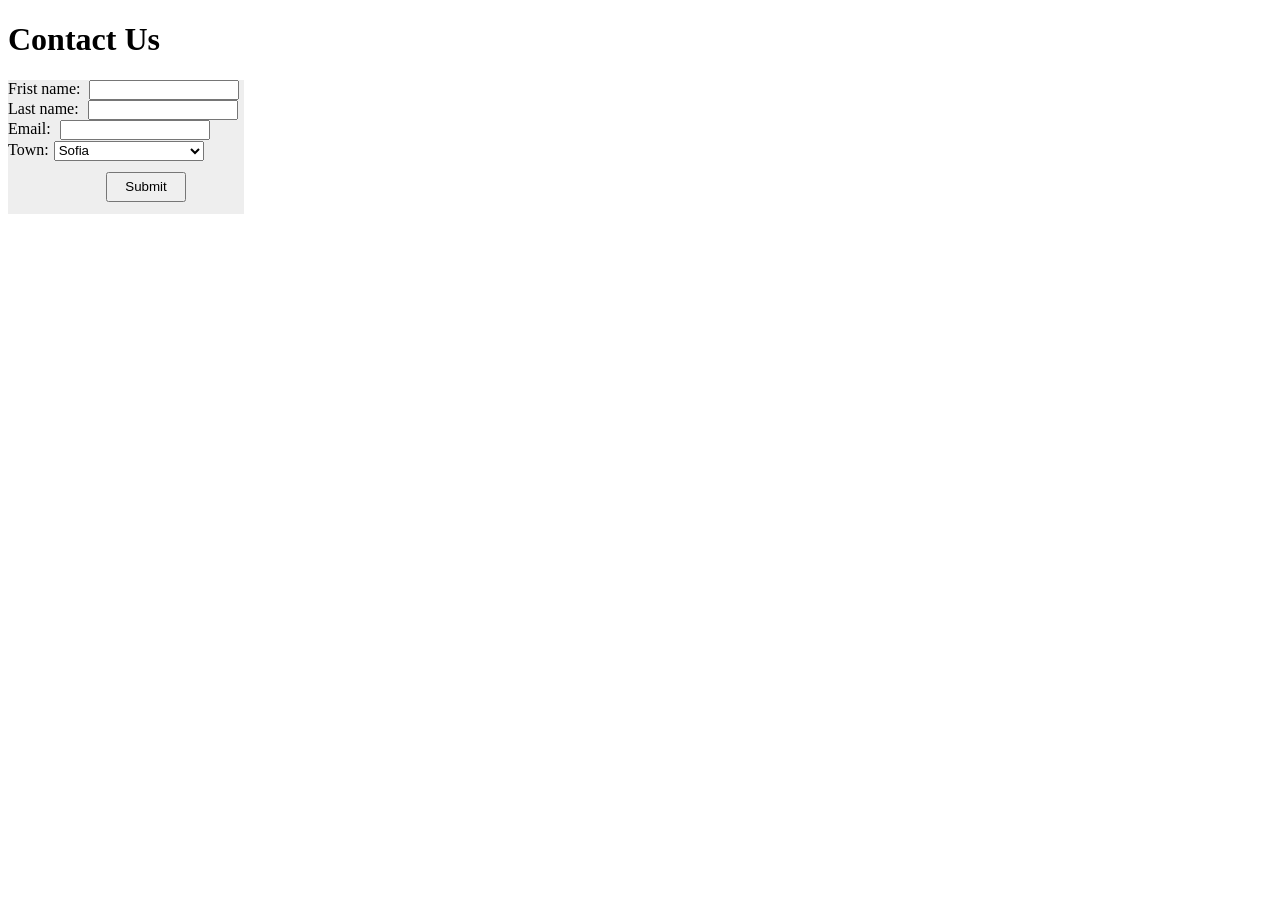
==== b3.html @ 863784dd "Add files via upload" ====
<!DOCTYPE html>
<html lang="en">
<head>
    <meta charset="UTF-8">
    <meta name="viewport" content="width=device-width, initial-scale=1.0">
    <title>Contact Form</title>
    <link rel="stylesheet" href="b3.css">
</head>
<body>
    <h1>Contact Us</h1>
    <form>
        <span>Frist name:</span>
        <input type="text" name="fristname">
        <br>
        <span>Last name:</span>
        <input type="text" name="lastname">
        <br>
        <span>Email:</span>
        <input type="email" name="email">
        <br>
        <span>Town:</span>
        <select name="town">
            <option value="1">Sofia</option>
            <option value="2">Ohio</option>
            <option value="3">Alaba</option>
        </select>
        <input type="submit" value="Submit">
    </form>
    
</body>
</html>
---- b3.css ----
form{
    background: #eee;
    display: inline-block;
}
form span{
    display: inline;
    width: 80px;
    background: #eee;
}
form input,form select{
    width: 150px;
    height: 20px;
    margin: 0px 5px;
    box-sizing: border-box;
}
form select{margin: 1px;}
form input[type='submit']{
    display: block;
    margin: 10px 0px 12px 98px;
    width: 80px;
    height: 30px;
    
}
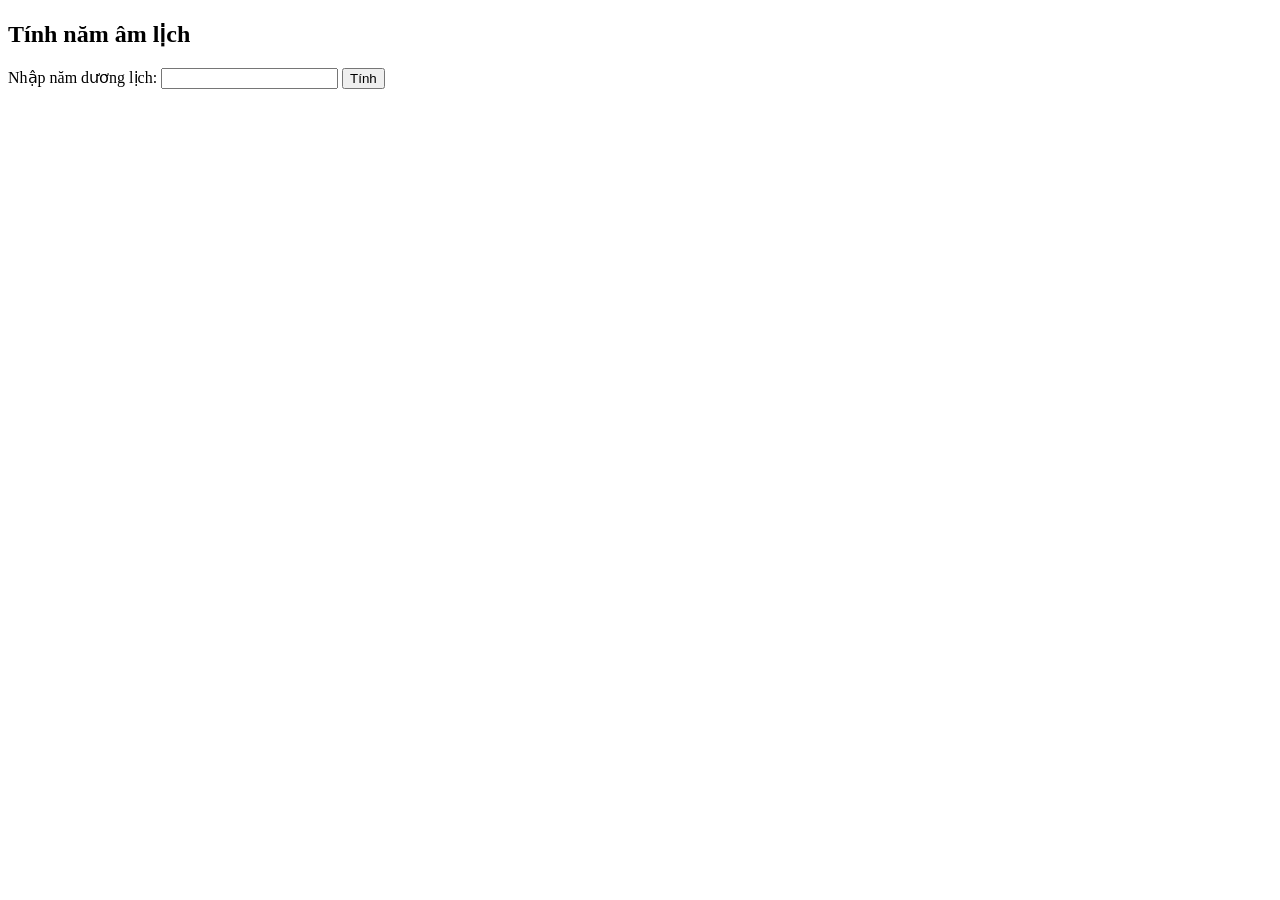
==== commit 92605cc6: "Add files via upload" ====
--- a/b3.html
+++ b/b3.html
@@ -1,31 +1,21 @@
+
 <!DOCTYPE html>
-<html lang="en">
+<html>
 <head>
-    <meta charset="UTF-8">
-    <meta name="viewport" content="width=device-width, initial-scale=1.0">
-    <title>Contact Form</title>
-    <link rel="stylesheet" href="b3.css">
+    <title>Tính năm âm lịch</title>
 </head>
 <body>
-    <h1>Contact Us</h1>
-    <form>
-        <span>Frist name:</span>
-        <input type="text" name="fristname">
-        <br>
-        <span>Last name:</span>
-        <input type="text" name="lastname">
-        <br>
-        <span>Email:</span>
-        <input type="email" name="email">
-        <br>
-        <span>Town:</span>
-        <select name="town">
-            <option value="1">Sofia</option>
-            <option value="2">Ohio</option>
-            <option value="3">Alaba</option>
-        </select>
-        <input type="submit" value="Submit">
-    </form>
-    
+
+    <h2>Tính năm âm lịch</h2>
+
+    <label>Nhập năm dương lịch:</label>
+    <input type="number" id="nam">
+
+    <button onclick="tinhNamAm()">Tính</button>
+
+    <p id="ketQua"></p>
+
+    <script src="b3.js"></script>
+
 </body>
-</html>+</html>
